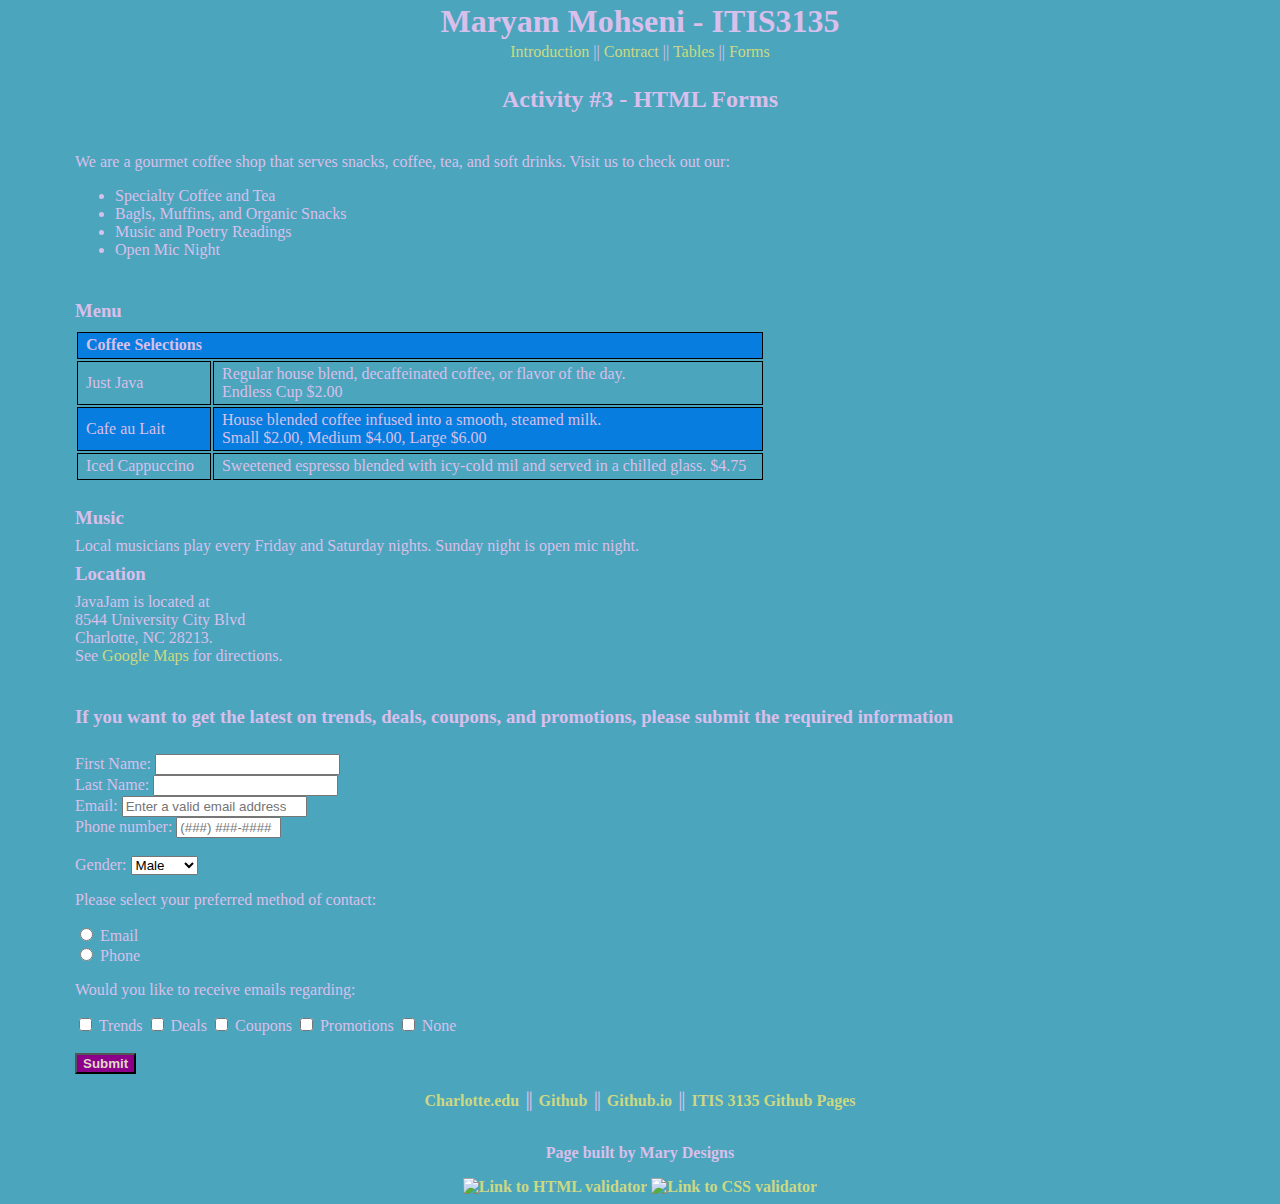
==== itis3135/forms.html @ 4d950236 "table updates 2" ====
<!DOCTYPE html>
<html lang="en">
<head>
	<meta charset="UTF-8">
	<link href="styles/default.css" rel="stylesheet" type="text/css" >
	<title>Maryam M, COURSEID, Forms</title>
</head>

<body>
	<header>
			<h1>Maryam Mohseni - ITIS3135</h1>
	</header>
	<nav>
		<a href="introduction.html">Introduction</a> 
        ||
		<a href="contract.html">Contract</a>
        ||
        <a href="tables.html">Tables</a>
        ||
        <a href="forms.html">Forms</a>
	</nav><br>	
	<main>
		<h2>Activity #3 - HTML Forms</h2><br>
        <p>We are a gourmet coffee shop that serves snacks, coffee, tea, and soft drinks. Visit us to check out our:</p>
			<ul>
				<li>Specialty Coffee and Tea</li>
				<li>Bagls, Muffins, and Organic Snacks</li>
				<li>Music and Poetry Readings</li>
				<li>Open Mic Night</li>
			</ul><br>

			<h3>Menu</h3>
			<table>
				<tr>
					<th colspan="2">Coffee Selections</th>
				</tr>
				<tr class="altrow">
					<td class="label">
						Just Java
					</td>
					<td>
						Regular house blend, decaffeinated coffee, or flavor of the day.<br>
						Endless Cup $2.00
					</td>
				</tr>
				<tr>
					<td class="label">
						Cafe au Lait
					</td>
					<td>
						House blended coffee infused into a smooth, steamed milk.<br>
						Small $2.00, Medium $4.00, Large $6.00
					</td>
				</tr>
				<tr class="altrow">
					<td class="label">
						Iced Cappuccino
					</td>
					<td>
						Sweetened espresso blended with icy-cold mil and served in a chilled glass. $4.75
					</td>
				</tr>
			</table><br>

			<h3>Music</h3>
			<p>Local musicians play every Friday and Saturday nights. Sunday night is open mic night.</p>

			<h3>Location</h3>
			<p>JavaJam is located at<br>
			8544 University City Blvd<br>
			Charlotte, NC 28213.<br>
			See <a id="locationlink" href="https://maps.google.com/">Google Maps</a> for directions.</p><br>

        <h3>If you want to get the latest on trends, deals, coupons, and promotions, please submit the required information</h3><br>
        <form action="”#”">
            <label for="first" class="bold">First Name:</label>
            <input type="text" name="first" id="first" required=""> <br>

            <label for="last" class="bold">Last Name:</label>
            <input type="text" name="last" id="last" required=""><br>

            <label for="email" class="bold">Email:</label>
            <input type="email" name="email" id="email" required="" placeholder="Enter a valid email address"><br>
           
            <label for="telephone" class="bold">Phone number:</label>
            <input type="tel" required="" placeholder="(###) ###-####" id="telephone" size="10"><br> <br>
            
            <label class="bold"> Gender:
                <select name="gender">
                    <option value="male">Male</option>
                    <option value="female">Female</option>
                    <option value="other">Other</option>
                </select>
            </label>
            
            <p>Please select your preferred method of contact:</p>
            <input type="radio" id="radioemail" name="contact" value="Email">
            <label for="radioemail">Email</label><br>
            <input type="radio" id="radiophone" name="contact" value="Phone">
            <label for="radiophone">Phone</label><br>

            <p>Would you like to receive emails regarding:</p>
            <input type="checkbox" name="email" value="Trends" id="trends" required="">
            <label for="trends">Trends</label>

            <input type="checkbox" name="email" value="Deals" id="deals" required="">
            <label for="deals">Deals</label>

            <input type="checkbox" name="email" value="Coupons" id="coupons" required="">
            <label for="coupons">Coupons</label>

            <input type="checkbox" name="email" value="Promotions" id="promotions" required="">
            <label for="promotions">Promotions</label>

            <input type="checkbox" name="email" value="None" id="none" required="">
            <label for="none">None</label> <br><br>

            <input type="submit" class="dark">
        </form>
	</main>
	
	<footer>
		<br/>
		<nav>
		    <a href="http://webpages.uncc.edu/mmohseni/" target="_blank">Charlotte.edu</a> &#9553;
            <a href="https://github.com/Mar83M" target="_blank">Github</a> &#9553;
            <a href="https://Mar83M.github.io/" target="_blank">Github.io</a> &#9553;
            <a href="https://Mar83M.github.io/itis3135/" target="_blank">ITIS 3135 Github Pages</a>
		    <!-- <a href="https://www.codecademy.com/divonbriesen/" target="_blank">Codecademy</a> &#9553;
		    <a href="https://www.freecodecamp.org/divonbriesen/" target="_blank">freeCodeCamp</a> &#9553;
		    <a href="https://jsfiddle.net/user/divonbriesen/" target="_blank">JSFiddle</a> &#9553;
		    <a href="https://www.linkedin.com/in/divonbriesen/" target="_blank">LinkedIn</a> &#9553; -->
		</nav>
		<br />
		<p>
			Page built by Mary Designs
		</p>
		<a href="https://validator.w3.org/check?uri=referer">
			<img src="images/button-valid-html5.gif" width="88" height="31" alt="Link to HTML validator">
		</a>

		<a href="https://jigsaw.w3.org/css-validator/check/referer">
			<img src="images/button-valid-css.gif" width="88" height="31" alt="Link to CSS validator">
		</a>
	
	</footer>

</body>

</html>
---- itis3135/styles/default.css ----
/* got this from coolors.co - please improve!
 https://coolors.co/b5d6b2-53131e-5a464c-fffacc-ffefbd
*/

body
{
	font-family: tahoma;
	color: #d9bfeb ;
	background-color: #4ba6bd;
	margin-left: 75px;
	margin-right: 75px;
}

header, footer
{
	text-align: center;
	font-weight: bold;
}

h1, h2, h3
{

	font-family: Cambria, Cochin, Georgia, serif;
	text-align: center;
	line-height: 0px;
}

h3
{

	font-family: Cambria, Cochin, Georgia, serif;
	text-align: left;
	line-height: 0px;
}

a
{
	text-decoration: none;
	color: #cdd883;
}

a:hover
{
	text-decoration: overline underline;
}

figure
{
	text-align: center;
}

figcaption
{
	font-style: italic;
}


nav
{
	text-align: center;
}

.smaller-image{
	width:500px
}

thead , tfoot
{
	background-color:  rgb(3, 61, 109);
}

th, td
{
	border: 1px solid black;
	padding: .2em 1em .2em .5em;
	text-align: left;
	vertical-align: middle;
}

.right
{
	text-align: right;
}
.same-color{
	background-color: #4ba6bd;
	font-weight: bolder;
	vertical-align: middle;

}

tbody tr:nth-child(odd) 
{
	background-color: rgb(7, 126, 223);
}

.dark{
	background-color: darkmagenta;
	color: rgb(224, 216, 198);
	font-weight: bolder;
}
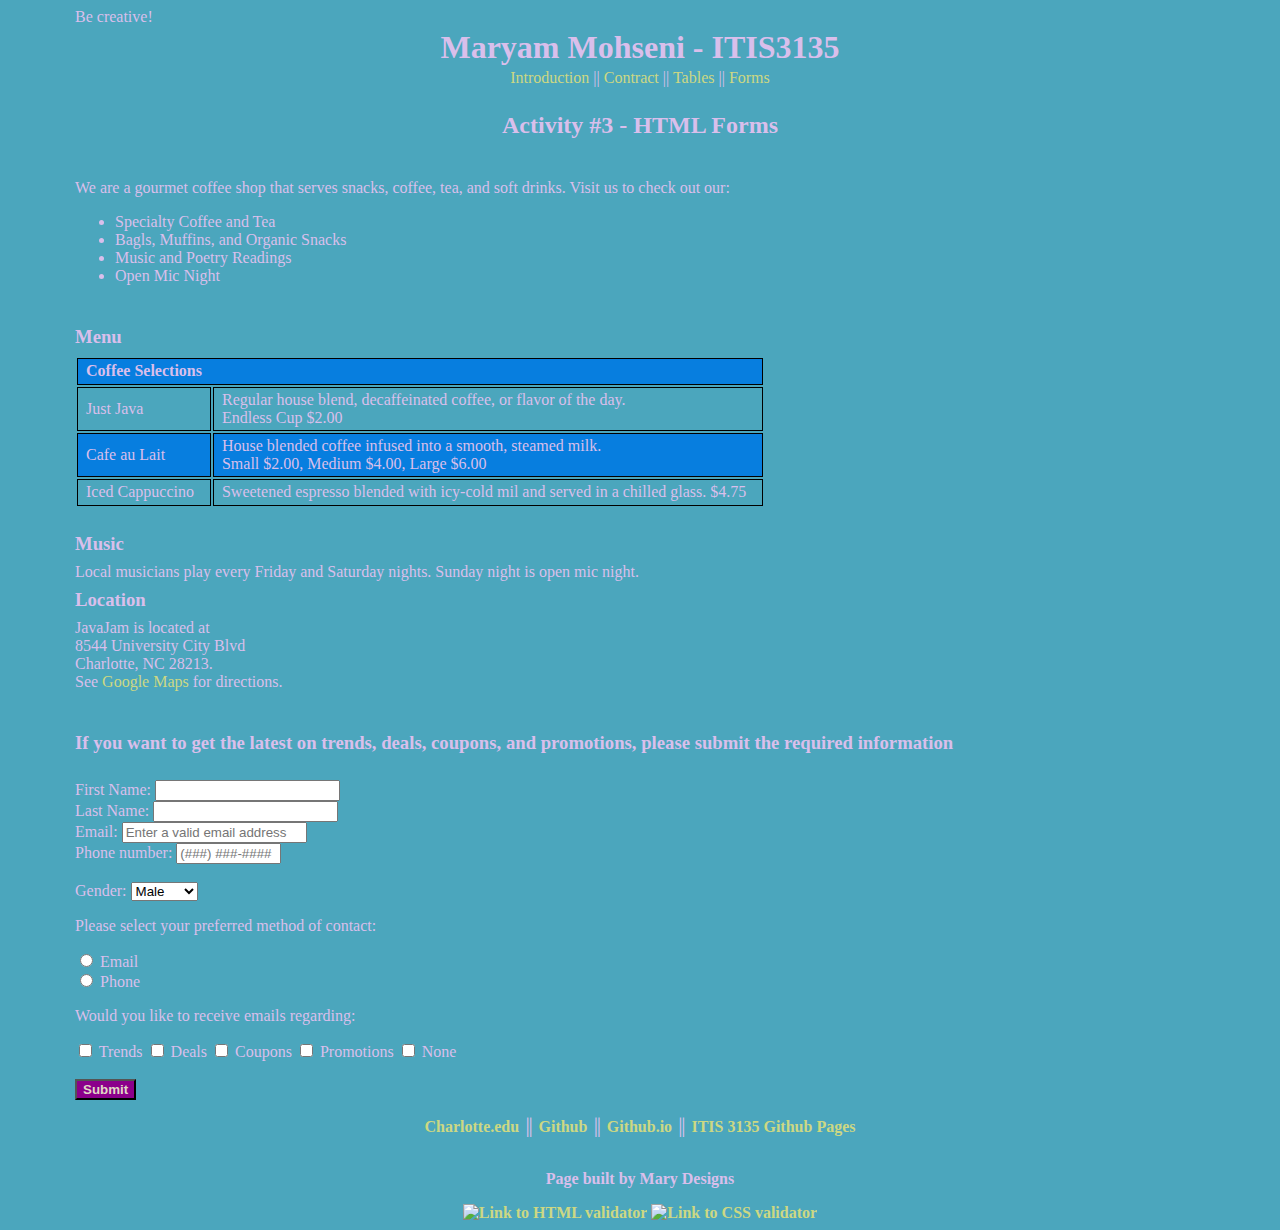
==== commit 4e11b3f5: "Update forms.html" ====
--- a/itis3135/forms.html
+++ b/itis3135/forms.html
@@ -4,6 +4,7 @@
 	<meta charset="UTF-8">
 	<link href="styles/default.css" rel="stylesheet" type="text/css" >
 	<title>Maryam M, COURSEID, Forms</title>
+	Be creative!
 </head>
 
 <body>
@@ -100,19 +101,19 @@
             <label for="radiophone">Phone</label><br>
 
             <p>Would you like to receive emails regarding:</p>
-            <input type="checkbox" name="email" value="Trends" id="trends" required="">
+            <input type="checkbox" name="email" value="Trends" id="trends">
             <label for="trends">Trends</label>
 
-            <input type="checkbox" name="email" value="Deals" id="deals" required="">
+            <input type="checkbox" name="email" value="Deals" id="deals">
             <label for="deals">Deals</label>
 
-            <input type="checkbox" name="email" value="Coupons" id="coupons" required="">
+            <input type="checkbox" name="email" value="Coupons" id="coupons">
             <label for="coupons">Coupons</label>
 
-            <input type="checkbox" name="email" value="Promotions" id="promotions" required="">
+            <input type="checkbox" name="email" value="Promotions" id="promotions">
             <label for="promotions">Promotions</label>
 
-            <input type="checkbox" name="email" value="None" id="none" required="">
+            <input type="checkbox" name="email" value="None" id="none">
             <label for="none">None</label> <br><br>
 
             <input type="submit" class="dark">
